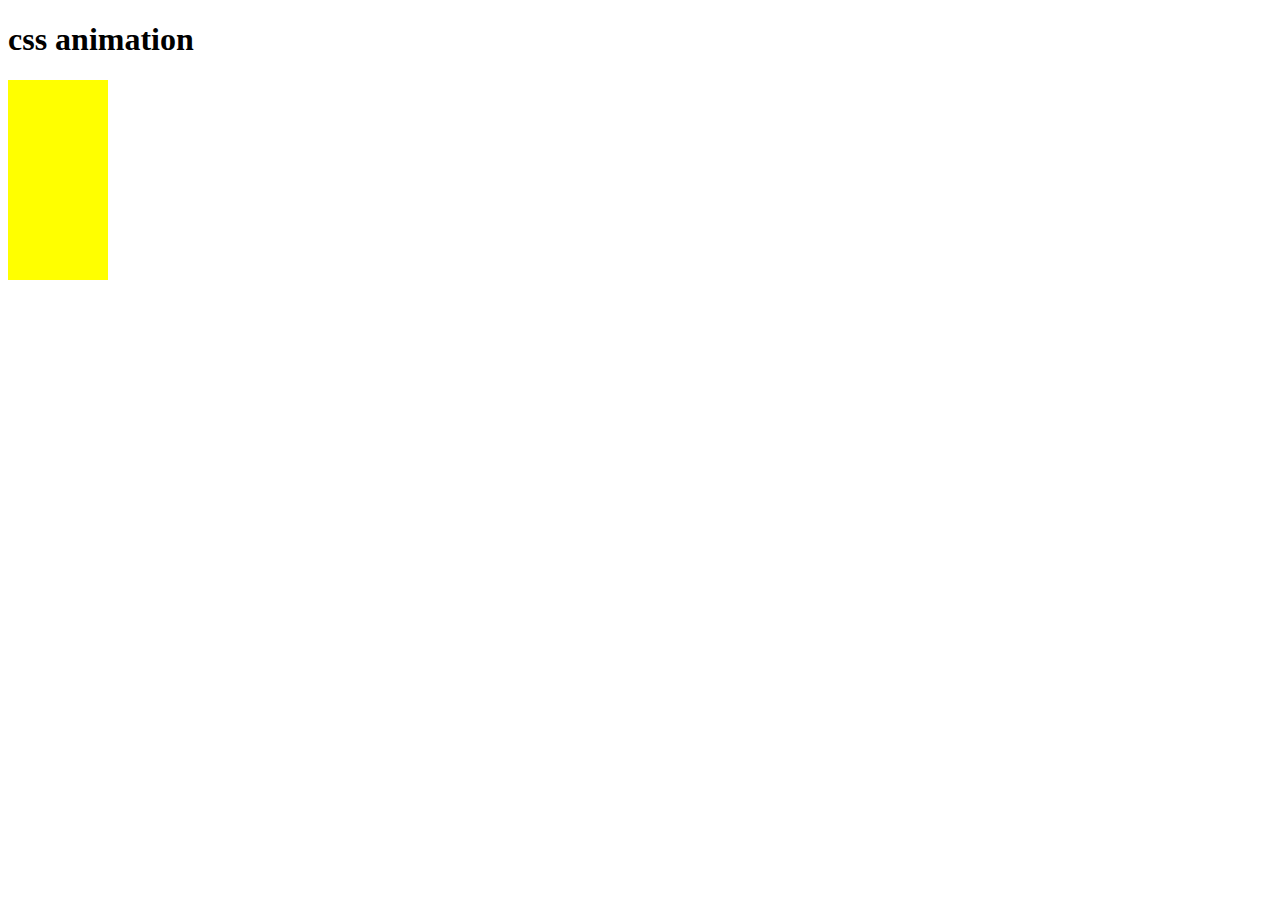
==== animation.html @ 1dbf312c "v1" ====
<!DOCTYPE html>
<html lang="en">
<head>
    <meta charset="UTF-8">
    <meta http-equiv="X-UA-Compatible" content="IE=edge">
    <meta name="viewport" content="width=device-width, initial-scale=1.0">
    <title>animation</title>
    <link rel="stylesheet" href="animation.css">
</head>
<body>
    <h1>css animation</h1>
    <div class="box box-animation"></div>
</body>
</html>
---- animation.css ----
@keyframes change-color{
   0% { background-color: aqua; top: 100px; left: 100px;}
    20% {background-color: chartreuse; top: 200px; left: 200px}
    40% { background-color: hotpink; top: 300px; left: 300px;}
    60% {background-color: gainsboro; top: 400px; left: 400px}
    80% { background-color: lightcoral; top: 500px; left: 500px;}
    100% {background-color: sandybrown; top: 600px; left: 600px}
}
.box{
    width: 100px;
    height: 200px;
    background-color:yellow ;
    position: relative;
}
.box-animation{
    animation-name: change-color;
    animation-duration: 5s;
    animation-iteration-count: infinite;  
}
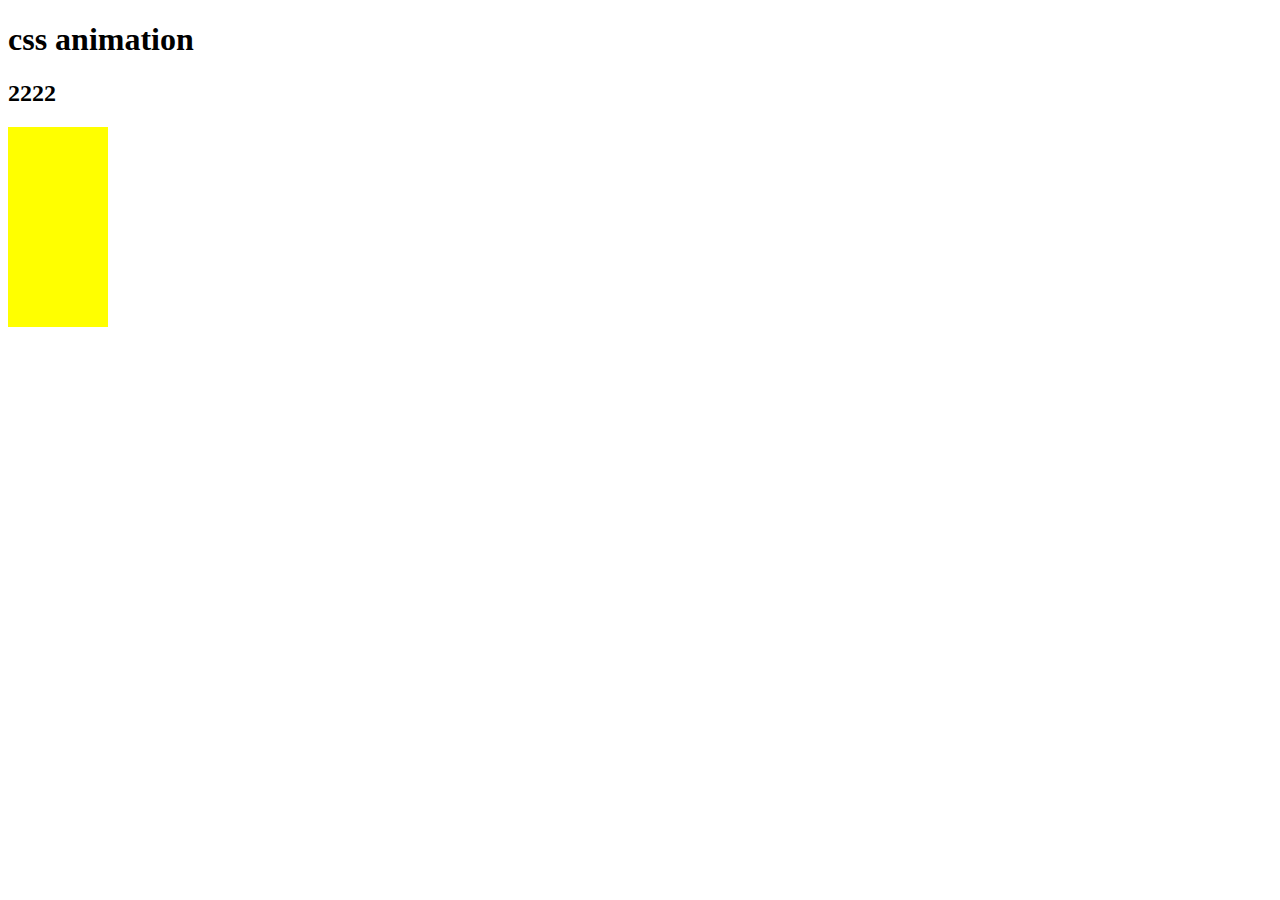
==== commit a570b1f9: "v2" ====
--- a/animation.html
+++ b/animation.html
@@ -9,6 +9,7 @@
 </head>
 <body>
     <h1>css animation</h1>
+    <h2>2222</h2>
     <div class="box box-animation"></div>
 </body>
 </html>